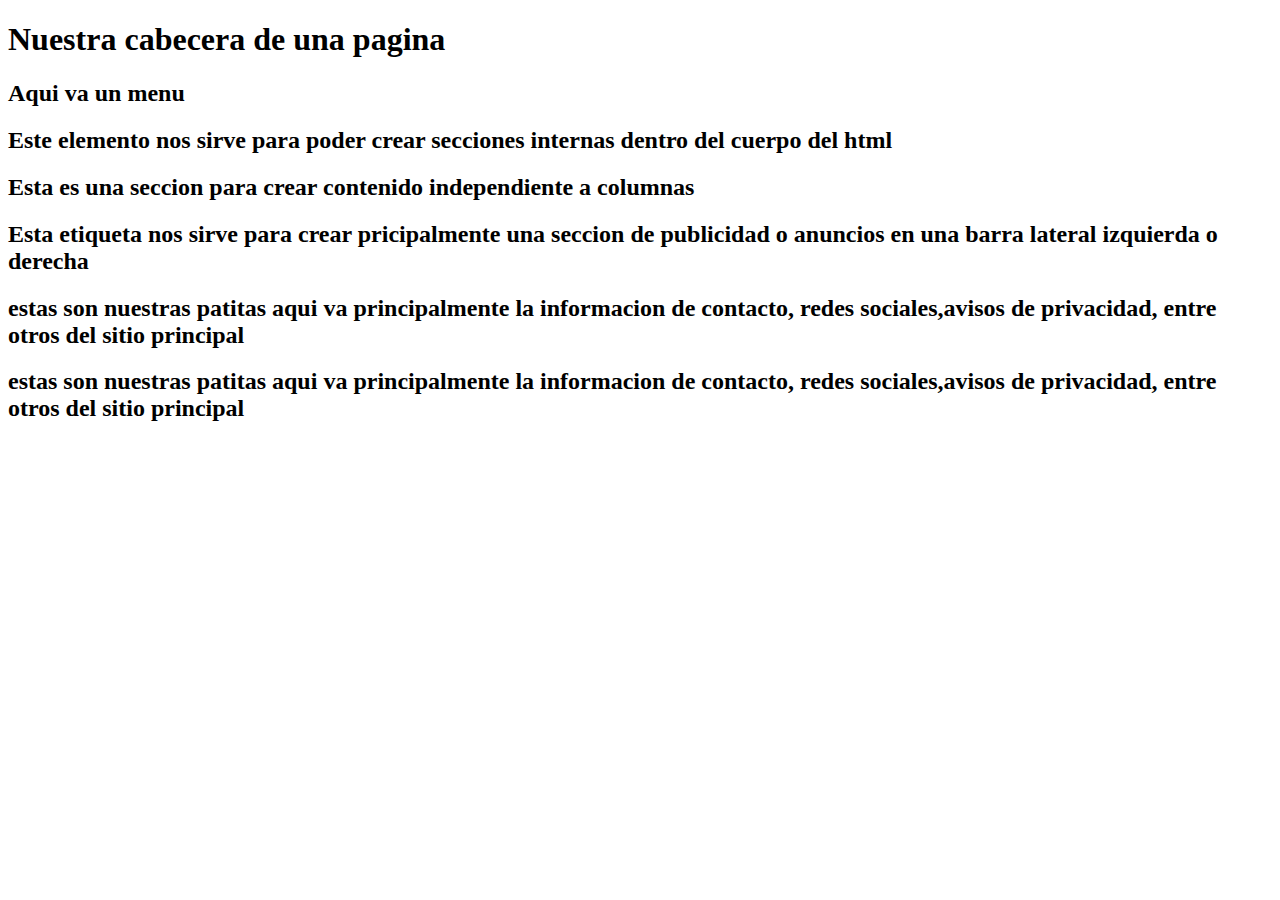
==== 01HTML/principal.html @ c96e5272 "jijij" ====
<!DOCTYPE html>
<html lang="en">
<head>
    <meta charset="UTF-8">
    <meta http-equiv="X-UA-Compatible" content="IE=edge">
    <meta name="viewport" content="width=device-width, initial-scale=1.0">
    <title>Estructura basica</title>
</head>
<body>
    <div class="main-container">
        <header>

            <h1>Nuestra cabecera de una pagina</h1>

            <nav><h2>Aqui va un menu</h2></nav>

        </header>

        <section>
            <h2>Este elemento nos sirve para poder crear secciones internas dentro del cuerpo del html</h2>
            <article>
                <h2>Esta es una seccion para crear contenido 
                    independiente a columnas</h2></article>
              <aside>
                    <h2>Esta etiqueta nos sirve para crear pricipalmente una seccion de 
                            publicidad o anuncios en una barra lateral izquierda o derecha
                    </h2>
              </aside>
        </section>
    <footer><h2>
        estas son nuestras patitas aqui va
        principalmente la informacion de contacto,
        redes sociales,avisos de privacidad, entre otros del 
        sitio principal
    </h2></footer>
    </div>
    <footer><h2>
        estas son nuestras patitas aqui va
        principalmente la informacion de contacto,
        redes sociales,avisos de privacidad, entre otros del 
        sitio principal
    </h2></footer>
</body>
</html>
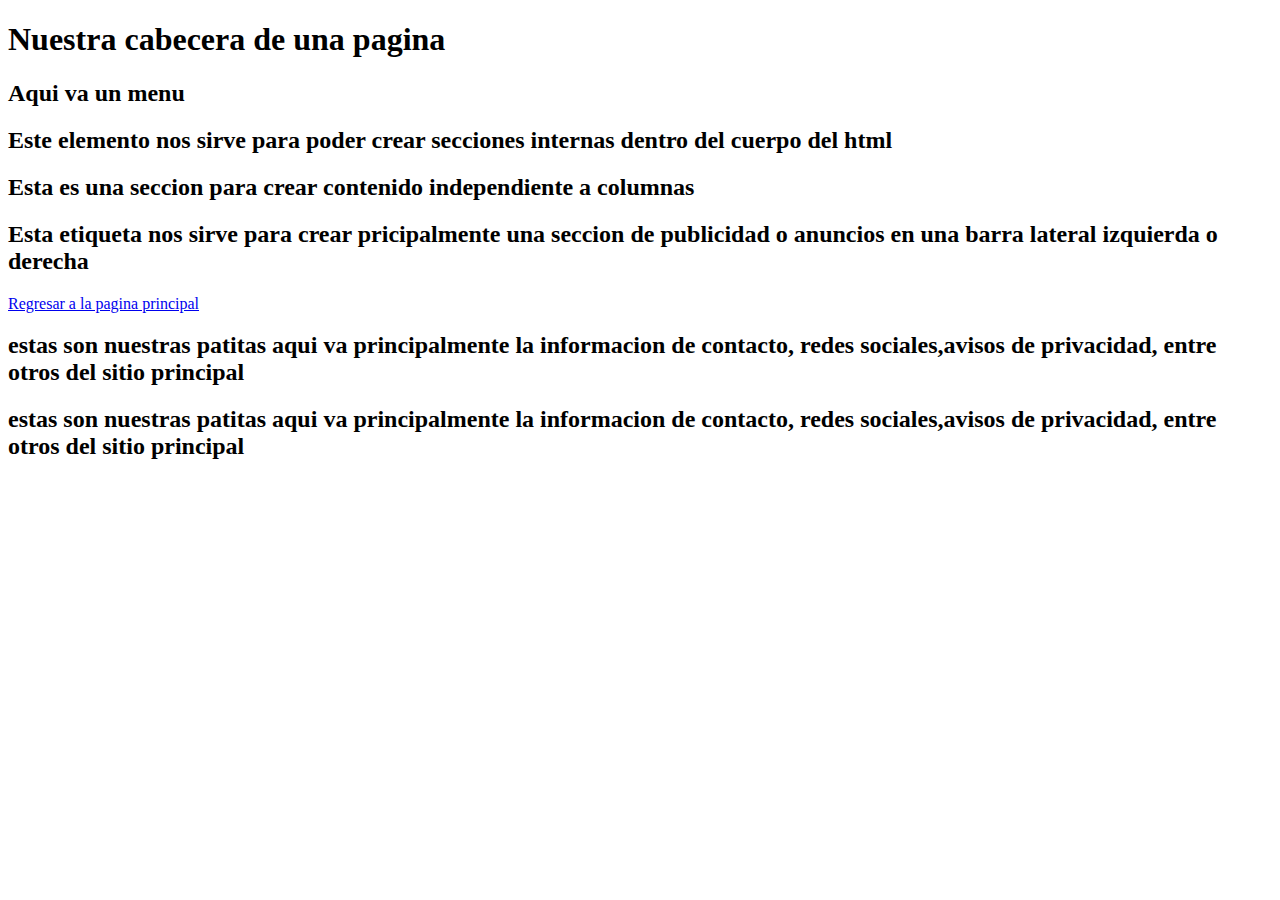
==== commit 0b6f730d: "Agregar enlaces" ====
--- a/01HTML/principal.html
+++ b/01HTML/principal.html
@@ -27,7 +27,10 @@
                     </h2>
               </aside>
         </section>
-    <footer><h2>
+
+            <a href="../index.html">Regresar a la pagina principal</a>
+
+    <footer><h2>    
         estas son nuestras patitas aqui va
         principalmente la informacion de contacto,
         redes sociales,avisos de privacidad, entre otros del 
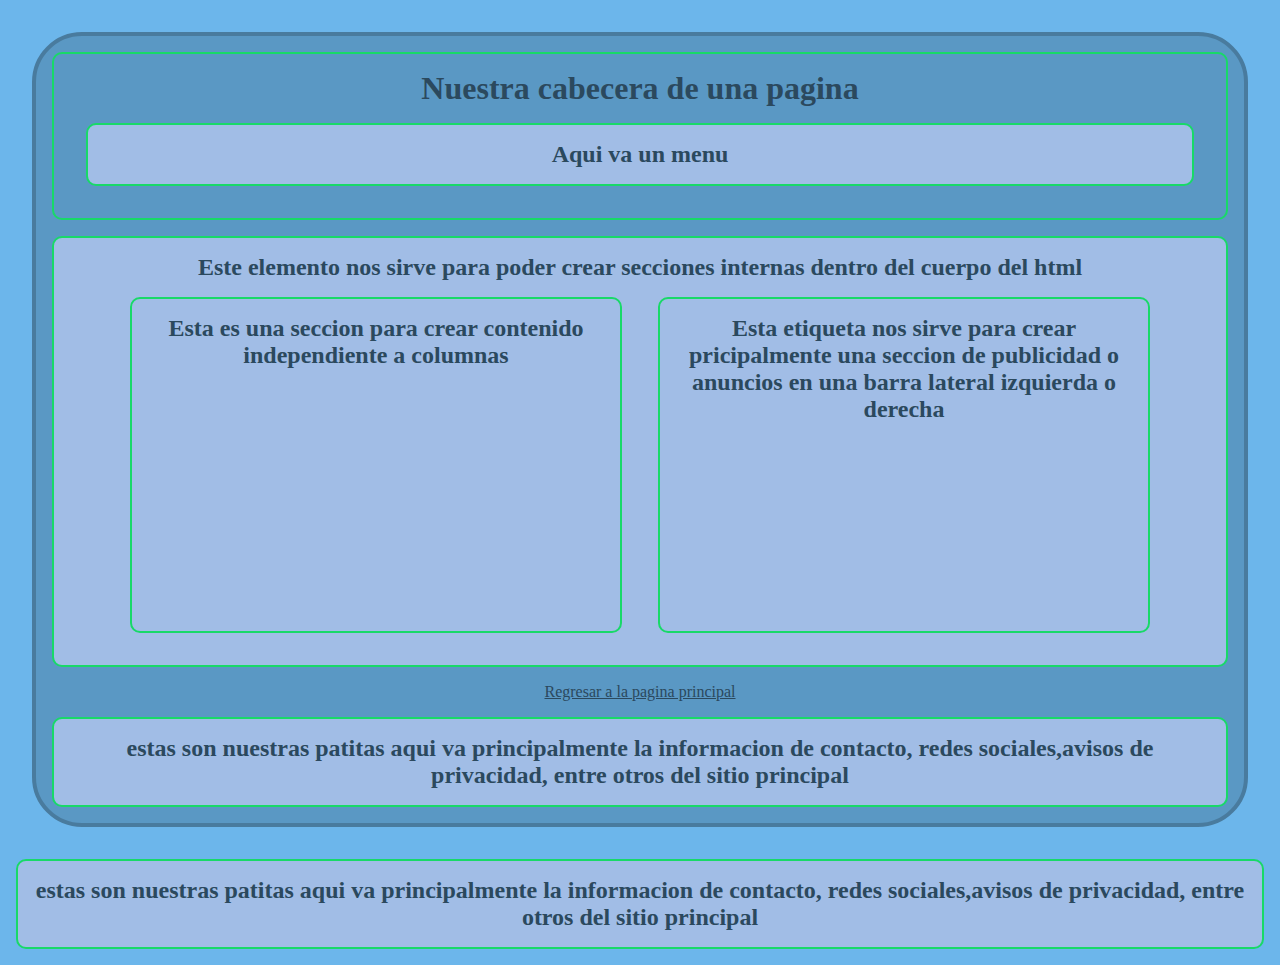
==== commit 13e91a54: "css" ====
--- a/01HTML/principal.html
+++ b/01HTML/principal.html
@@ -5,6 +5,7 @@
     <meta http-equiv="X-UA-Compatible" content="IE=edge">
     <meta name="viewport" content="width=device-width, initial-scale=1.0">
     <title>Estructura basica</title>
+    <link rel="stylesheet" href="./css/stylebasica.css">
 </head>
 <body>
     <div class="main-container">
--- a/01HTML/css/stylebasica.css
+++ b/01HTML/css/stylebasica.css
@@ -0,0 +1,31 @@
+*{
+    padding: 0;
+    margin: 0;
+    color: #2B495E;
+    text-align: center;
+}
+html, body{
+    background-color:#6CB6EB;
+}
+.main-container{
+    border: 4px solid #497B9E;
+    border-radius: 50px;
+    margin: 2rem;
+    padding: 100x;
+    background-color: #5A98C4;
+}
+nav,header, section,footer,aside,article{
+    border: 2px solid #18D968 ;
+    margin: 1rem;
+    border-radius: 10px;
+    padding: 1rem;
+}
+article, aside{
+    width: 40%;
+    display: inline-flex;
+    height: 300px;
+    padding: rem;
+}
+nav,footer,section{
+    background-color: #A1BDE6;
+}